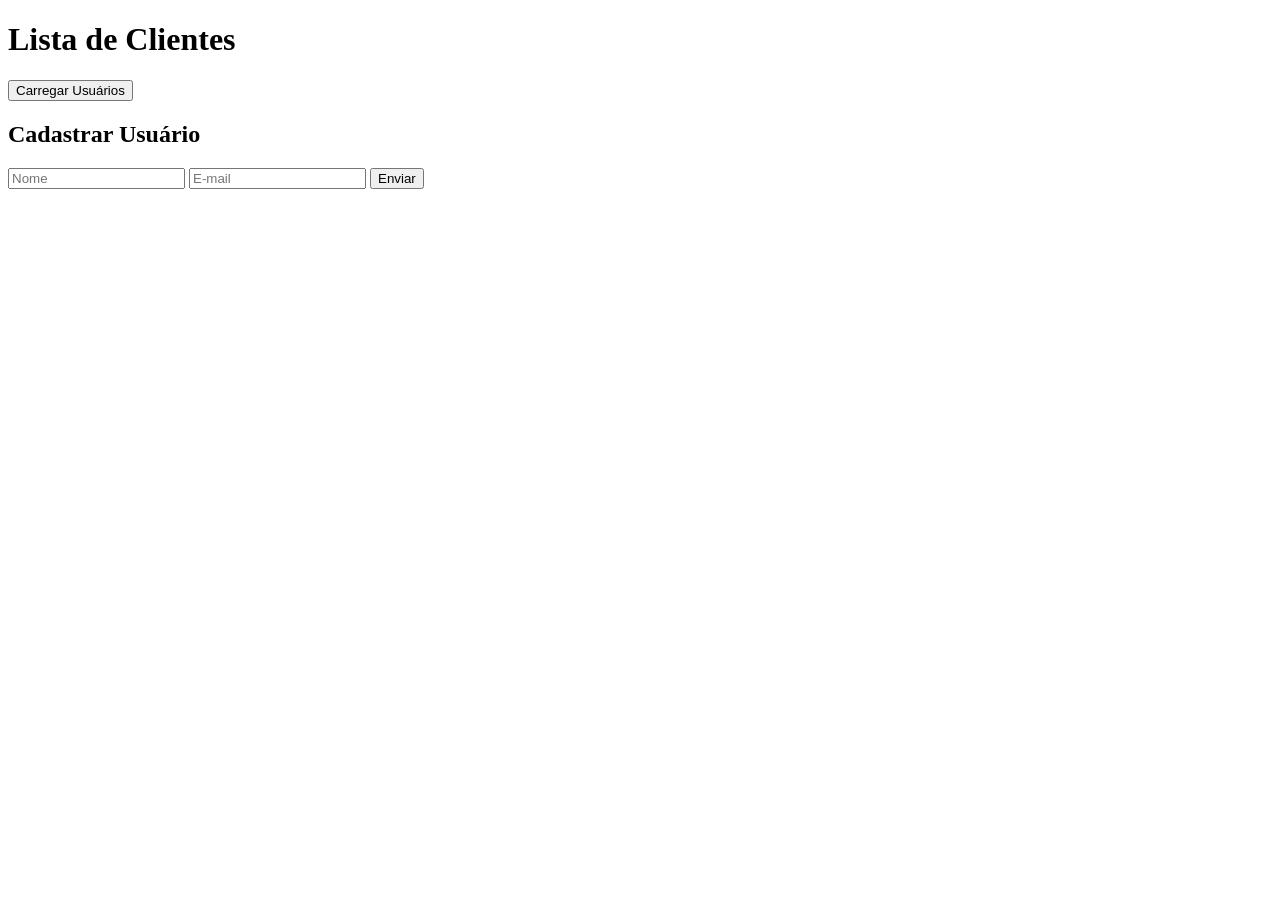
==== templates/index.html @ 353a311c "Testando front + back" ====
<!DOCTYPE html>
<html lang="pt-br">
<head>
  <meta charset="UTF-8">
  <title>Consumindo API</title>
</head>
<body>
  <h1>Lista de Clientes</h1>
  <ul id="lista-usuarios"></ul>
    <button id="btn-usuarios">Carregar Usuários</button>
    <form action="/clientes" method="GET"></form>

  <h2>Cadastrar Usuário</h2>
  <form id="form-usuario">
    <input type="text" id="nome" placeholder="Nome" required>
    <input type="email" id="email" placeholder="E-mail" required>
    <button type="submit">Enviar</button>
  </form>

  <script src="script.js"></script>
</body>
</html>
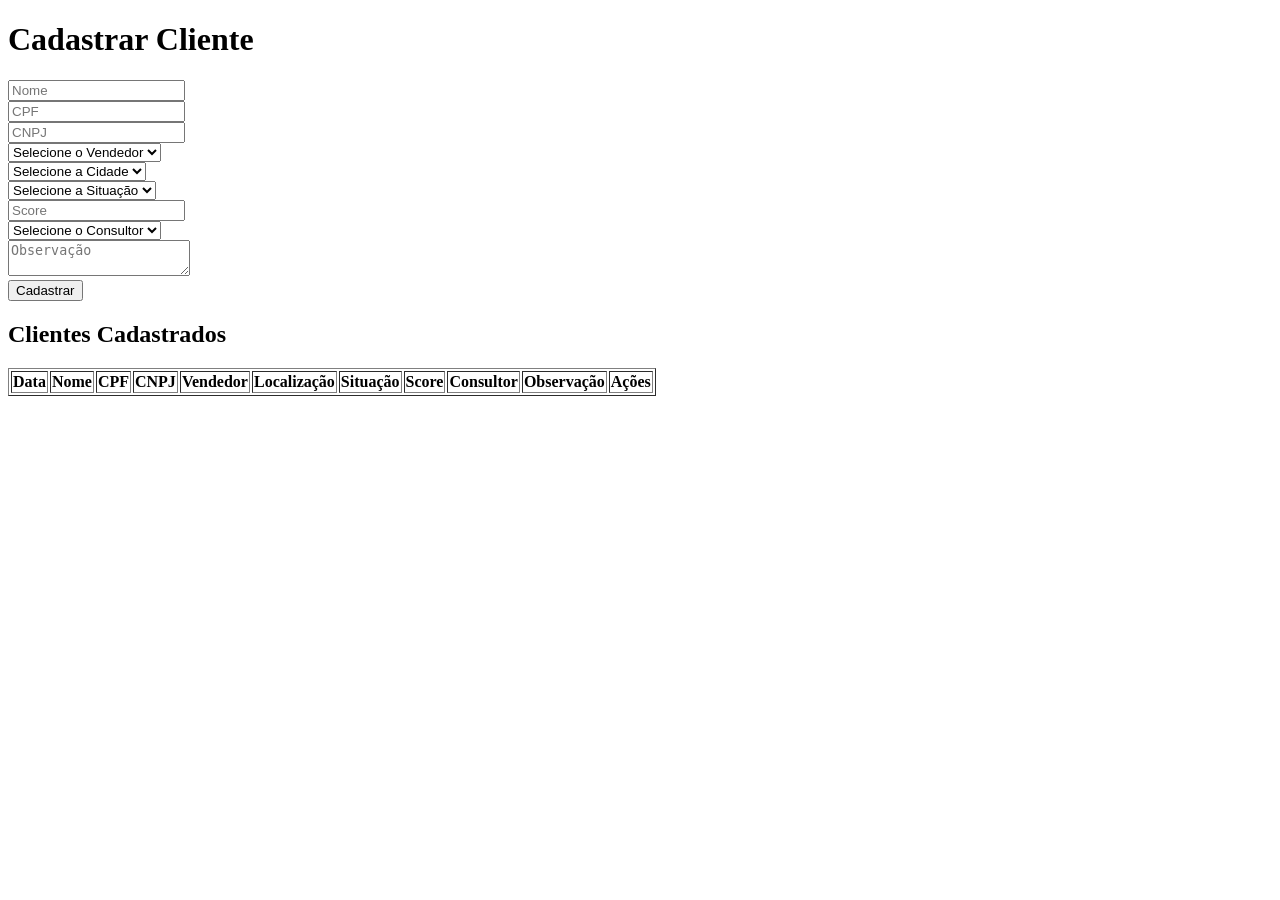
==== commit bd27a405: "Testar no PC da empresa para ver como fica" ====
--- a/templates/index.html
+++ b/templates/index.html
@@ -1,22 +1,63 @@
 <!DOCTYPE html>
 <html lang="pt-br">
 <head>
-  <meta charset="UTF-8">
-  <title>Consumindo API</title>
+    <meta charset="UTF-8">
+    <title>Cadastro de Clientes</title>
 </head>
 <body>
-  <h1>Lista de Clientes</h1>
-  <ul id="lista-usuarios"></ul>
-    <button id="btn-usuarios">Carregar Usuários</button>
-    <form action="/clientes" method="GET"></form>
+    <h1>Cadastrar Cliente</h1>
+    <form id="cliente-form">
+        <input type="text" name="nome" placeholder="Nome" required><br>
+        <input type="text" name="cpf" placeholder="CPF"><br>
+        <input type="text" name="cnpj" placeholder="CNPJ"><br>
+        <select name="vendedor" id="vendedor-select">
+            <option value="">Selecione o Vendedor</option>
+            <!-- As opções de vendedores serão inseridas aqui pelo JS -->
+        </select><br>
+        <select name="localizacao" id="localizacao-select">
+            <option value="">Selecione a Cidade</option>
+            <!-- As opções de localizações serão inseridas aqui pelo JS -->
+        </select><br>
+        <!--<input type="text" name="situacao" placeholder="Situação"><br>-->
+        <select name="situacao" id="situacao-select">
+            <option value="">Selecione a Situação</option>
+            <option value="Aprovado">Aprovado</option>
+            <option value="Negado">Negado</option>
+            <option value="R$250,00">R$250,00</option>
+            <option value="R$500,00">R$500,00</option>
+            <option value="Analise">Analise</option>
+        </select><br>
+        <input type="number" name="score" placeholder="Score"><br>
+        <select name="consultor" id="consultor-select">
+            <option value="">Selecione o Consultor</option>
+            <option value="Tania">Tania</option>
+            <option value="Mariana">Mariana</option>
+        </select><br>
+        <textarea name="observacao" placeholder="Observação"></textarea><br>
+        <button type="submit">Cadastrar</button>
+    </form>
+    <h2>Clientes Cadastrados</h2>
+    <table id="tabela-clientes" border="1">
+        <thead>
+            <tr>
+                <th>Data</th>
+                <th>Nome</th>
+                <th>CPF</th>
+                <th>CNPJ</th>
+                <th>Vendedor</th>
+                <th>Localização</th>
+                <th>Situação</th>
+                <th>Score</th>
+                <th>Consultor</th>
+                <th>Observação</th>
+                <th>Ações</th>
+            </tr>
+        </thead>
+        <tbody>
+            <!-- Os clientes serão inseridos aqui pelo JS -->
+        </tbody>
+    </table>
 
-  <h2>Cadastrar Usuário</h2>
-  <form id="form-usuario">
-    <input type="text" id="nome" placeholder="Nome" required>
-    <input type="email" id="email" placeholder="E-mail" required>
-    <button type="submit">Enviar</button>
-  </form>
-
-  <script src="script.js"></script>
+    <script src="/static/js/script.js"></script>
 </body>
 </html>
